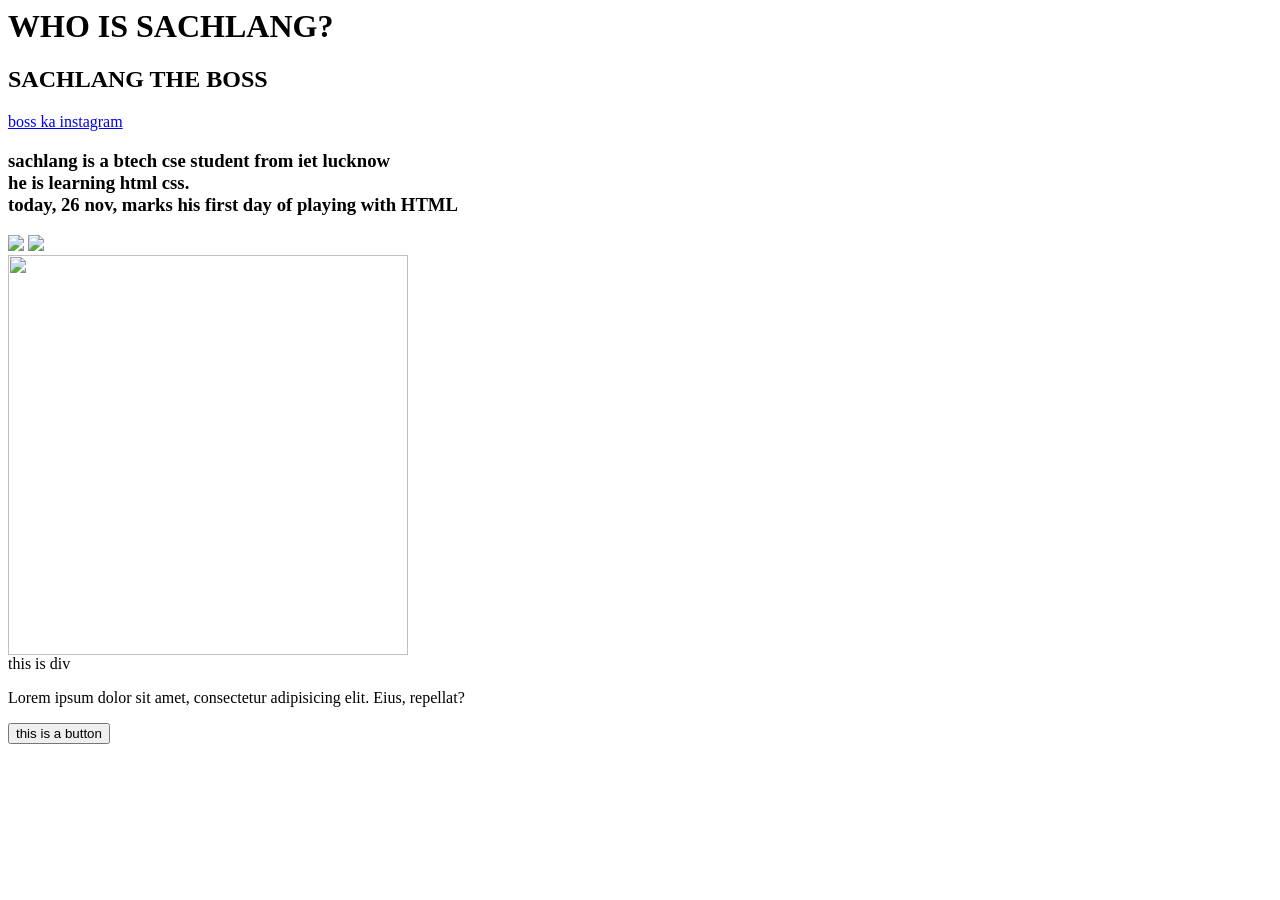
==== index.html @ 8b35c78c "added index.html" ====
<html>
    <head>
       
        <title>SACHLANG</title>
    </head>
    <link rel="stylesheet" href="style.css">
    <body>
        <h1>WHO IS SACHLANG?</h1> 

        <h2>SACHLANG THE BOSS</h2>

        <a  target="_blank" href="https://www.instagram.com/vbanri/">boss ka instagram</a>

        <h3 > sachlang is a btech cse student from iet lucknow <br> he is learning html css. <br> 
        
            today, 26 nov, marks his first day of playing with HTML</h3>
        
            <img id="image1" src="sachlangpost2.jpg">
        
            <img id="image2" src="sachlang post3.jpg"> <br>
   
            <img width="400px" src="luigi-ritchie-CGmDxiTURBU-unsplash.jpg" alt=""> <br>
   <div>this is div
    <p>Lorem ipsum dolor sit amet, consectetur adipisicing elit. Eius, repellat?</p>
   <button>this is a button</button>
</div>
   
    </body>
</html>
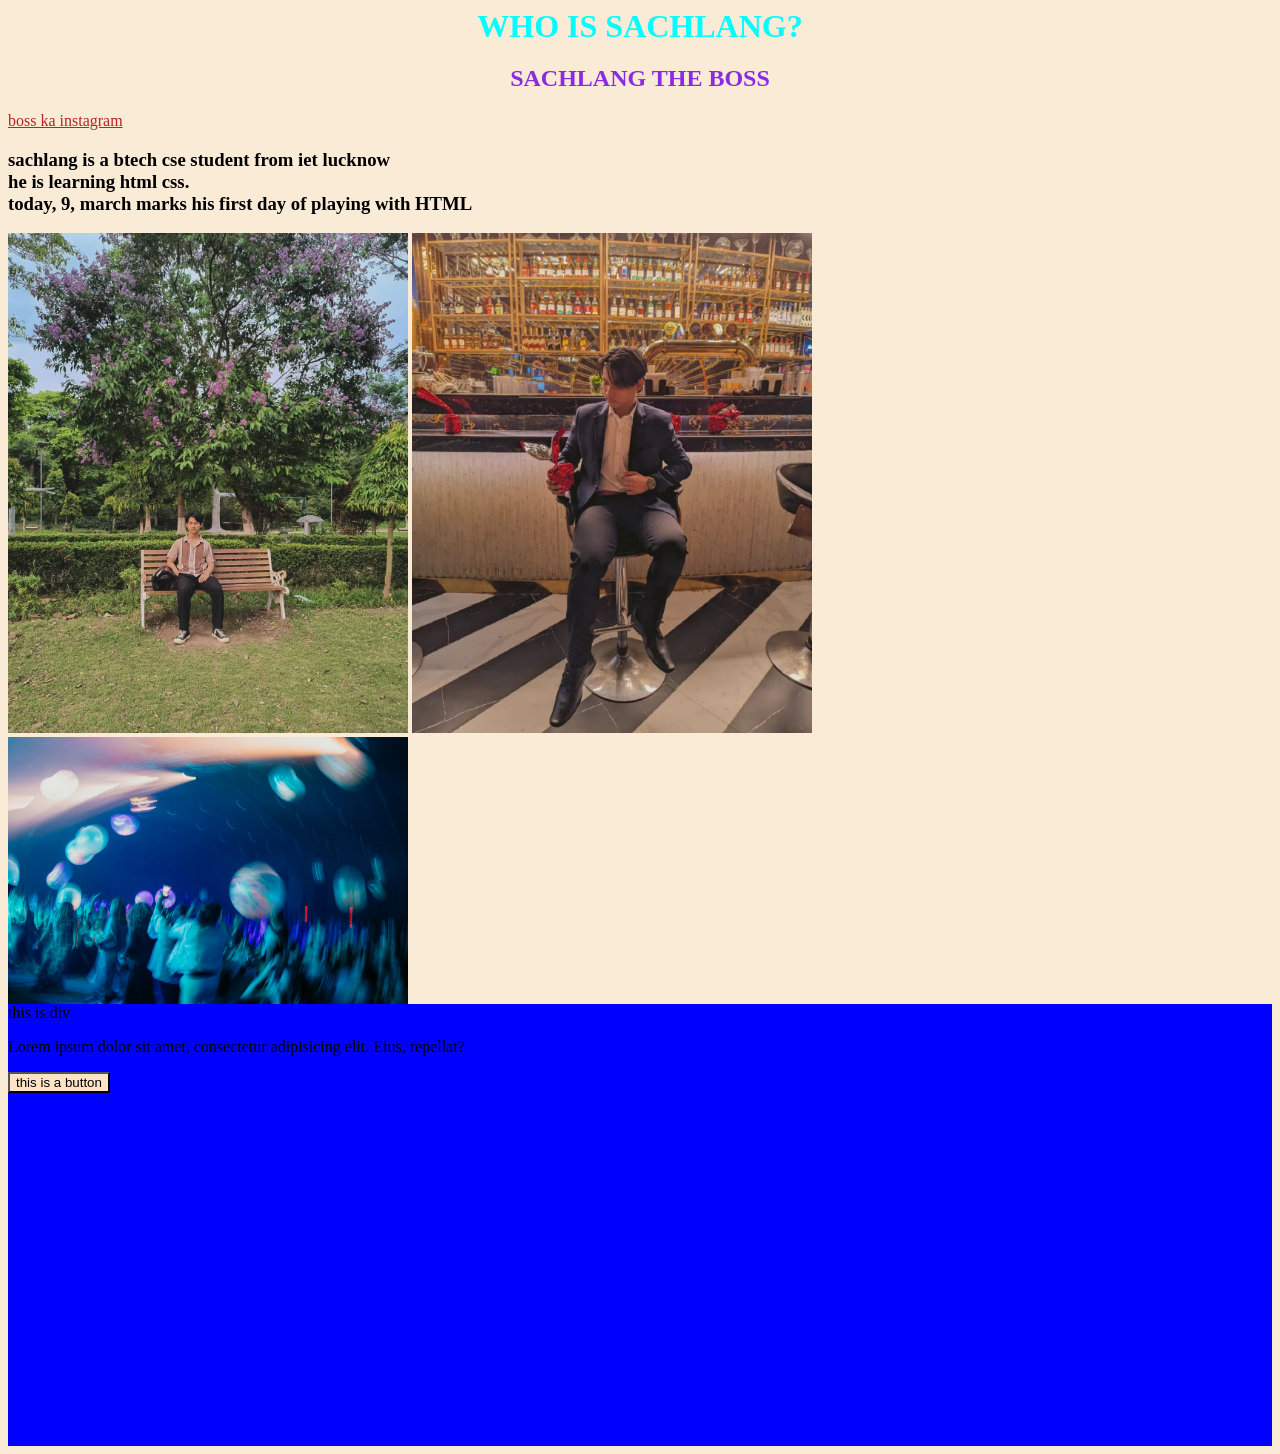
==== commit d2978577: "Fix date in index.html Updated the date in the HTML content." ====
--- a/index.html
+++ b/index.html
@@ -13,7 +13,7 @@
 
         <h3 > sachlang is a btech cse student from iet lucknow <br> he is learning html css. <br> 
         
-            today, 26 nov, marks his first day of playing with HTML</h3>
+            today, 9, march marks his first day of playing with HTML</h3>
         
             <img id="image1" src="sachlangpost2.jpg">
         
@@ -26,4 +26,5 @@
 </div>
    
     </body>
-</html>+
+</html>
--- a/style.css
+++ b/style.css
@@ -0,0 +1,34 @@
+
+
+h1{
+    text-align: center;
+    margin: 0%;
+    color: aqua;
+    outline-color: black;
+}
+h2{
+text-align: center;
+color: blueviolet;
+}
+a{color: rgb(183, 36, 36);}
+body{
+    background-color: antiquewhite;
+}
+div{
+    background-color: blue;
+    width: 100%;
+    height: 50%;
+}
+button{background-color: bisque;
+text-align: center;
+align-items: center;
+animation: forwards;
+}
+#image1{align-self: center;
+    align-items: center;
+    width: 400PX;
+}
+#image2{
+    align-items: center;
+    width: 400px;
+}
